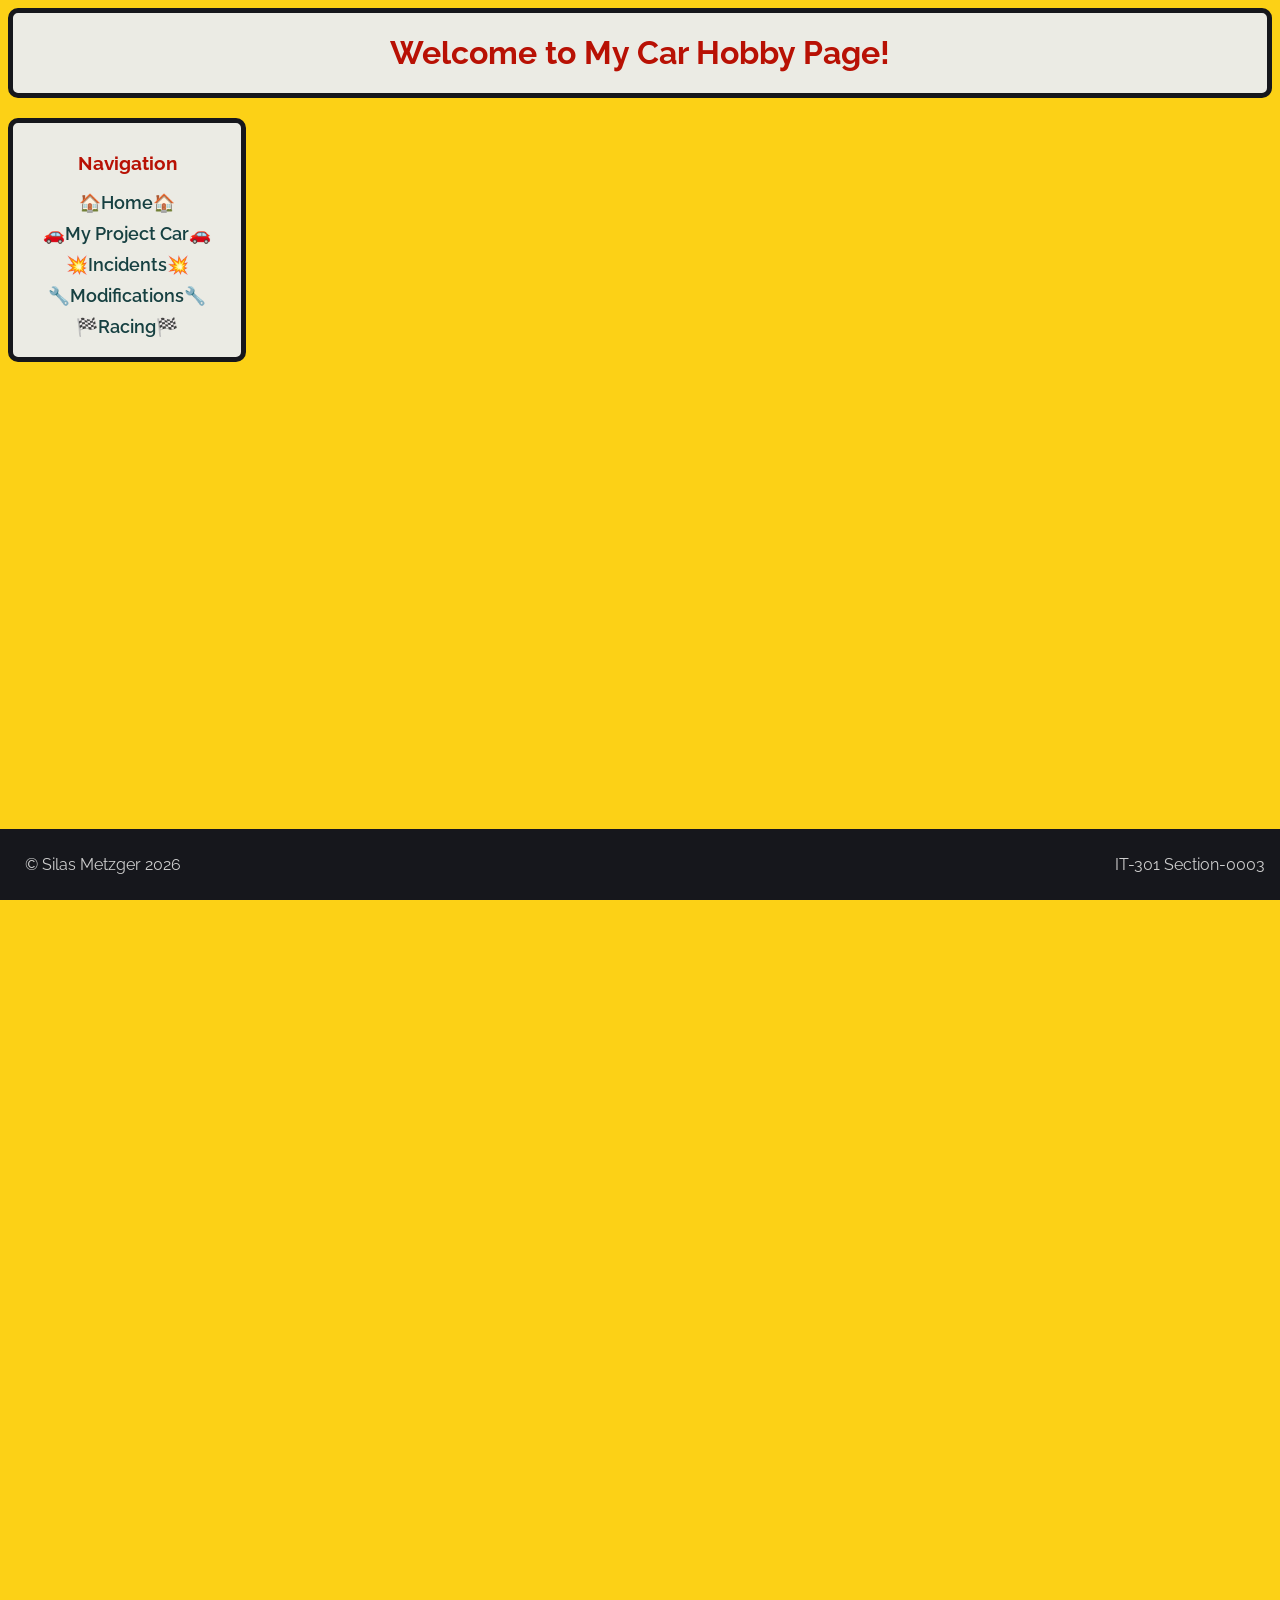
==== index.html @ 6cc9eecc "basic structuring" ====
<!DOCTYPE html>
<html lang="en">
<head>
    <meta charset="UTF-8">
    <meta name="viewport" content="width=device-width, initial-scale=1.0">
    <title>Home</title>
    <link rel="stylesheet" href="css/general.css">
    <link rel="preconnect" href="https://fonts.googleapis.com">
    <link rel="preconnect" href="https://fonts.gstatic.com" crossorigin>
    <link href="https://fonts.googleapis.com/css2?family=Raleway:ital,wght@0,100..900;1,100..900&display=swap" rel="stylesheet">
</head>
<body>
    <header>
        <h1>Welcome to My Car Hobby Page!</h1>
    </header>

    <nav>
        <h3>Navigation</h3>
        <ul>
            <li><a href="index.html">🏠Home🏠</a></li>
            <li><a href="car.html">🚗My Project Car🚗</a></li>
            <li><a href="struggle.html">💥Incidents💥</a></li>
            <li><a href="mods.html">🔧Modifications🔧</a></li>
            <li><a href="racing.html">🏁Racing🏁</a></li>
        </ul>
    </nav>

    <main>

    </main>

    <footer id="foot">
        <p>&copy; Silas Metzger 2026</p>
        <p>IT-301 Section-0003</p>
    </footer>
</body>
</html>
---- css/general.css ----
body{
    background-color: #fcd116;
    font-family: "Raleway", sans-serif;
    font-optical-sizing: auto;
    font-weight: 400;
    font-style: normal;
    height: 200vh;
    text-align: center;
}

header{
    background-color: #ebebe4;
    border: solid 5px #16171c;
    color: #b81104;
    border-radius: 10px;
    text-align: center;
}

nav{
    background-color: #ebebe4;
    border: solid 5px #16171c;
    color: #b81104;
    border-radius: 10px;
    max-width: fit-content;
    padding: 10px 30px;
    margin-top: 20px;
    text-align: center;
}

nav ul{
    list-style: none;
    margin: 0;
    padding: 0;
    display: flex;
    flex-direction: column;
    align-items: center;
}

nav ul li{
    padding-bottom: 10px;
    font-size: 1.1em;
}

nav ul li a{
    text-decoration: none;
    color: #164041;
    font-weight: 600;
}

footer{
    position: fixed;
    background-color: #16171c;
    left: 0;
    bottom: 0;
    width: 100%;
    padding: 10px 5px;
    display: flex;
    justify-content: space-between;
}

footer p{
    color: #cdcdcd;
    margin-right: 20px;
    margin-left: 20px;
}


/* Media queries */
@media (max-width: 1200px){
    nav{
        position: relative;
        left: 50%;
        transform: translateX(-50%);
        padding-top: 0px;
        min-width: 80%
    }
    nav ul{
        flex-direction: row;
        justify-content: space-around;
    }
    nav ul li{

    }
}

@media (max-width: 600px){
    header{
        border-bottom: none;
        border-bottom-left-radius: 0px;
        border-bottom-right-radius: 0px;
        padding-bottom: 10px;
        margin-bottom: 0px;
        position: absolute;
        left:50%;
        transform: translateX(-50%);
        top: 10px;
        width:90%;
        margin-left:auto;
        margin-right:auto;
        z-index: 1;
        padding-left:0;
        padding-right: 0;
    }
    
    nav{
        position: sticky;
        top:0;
        width:90%;
        margin: 80px auto 0;
        transform:none;
        padding: 5px 7px 0px;
        left:auto;
        max-width: none;
    }
    nav ul{
        flex-direction: column;
    }
}
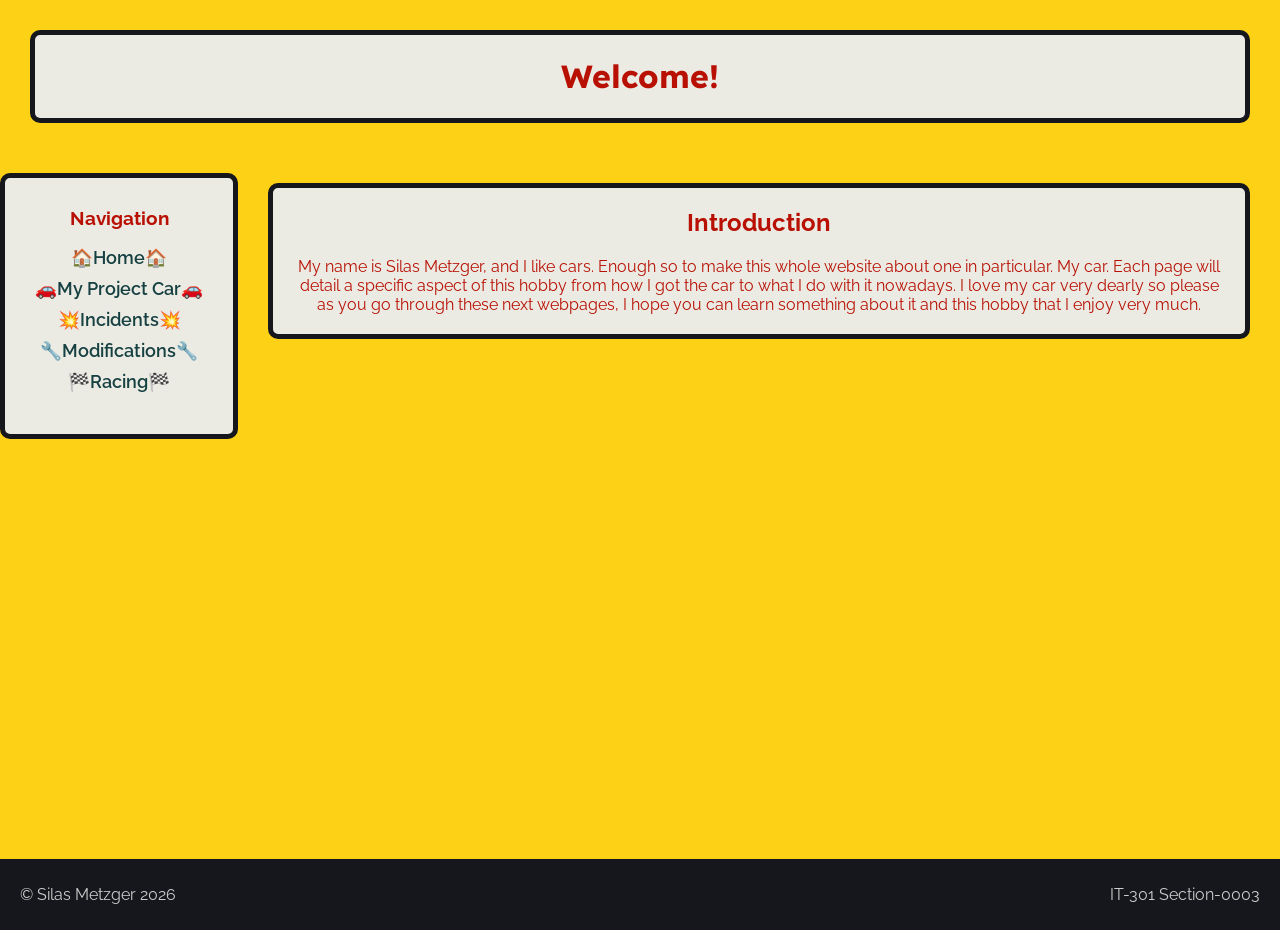
==== commit b42697a0: "updated all" ====
--- a/index.html
+++ b/index.html
@@ -7,13 +7,13 @@
     <link rel="stylesheet" href="css/general.css">
     <link rel="preconnect" href="https://fonts.googleapis.com">
     <link rel="preconnect" href="https://fonts.gstatic.com" crossorigin>
-    <link href="https://fonts.googleapis.com/css2?family=Raleway:ital,wght@0,100..900;1,100..900&display=swap" rel="stylesheet">
+    <link href="https://fonts.googleapis.com/css2?family=Lexend:wght@100..900&family=Raleway:ital,wght@0,100..900;1,100..900&display=swap" rel="stylesheet">
 </head>
 <body>
     <header>
-        <h1>Welcome to My Car Hobby Page!</h1>
+        <h1>Welcome!</h1>
     </header>
-
+    <div id="nonhead">
     <nav>
         <h3>Navigation</h3>
         <ul>
@@ -26,9 +26,12 @@
     </nav>
 
     <main>
-
+        <article>
+        <h2>Introduction</h2>
+        <p>My name is Silas Metzger, and I like cars. Enough so to make this whole website about one in particular. My car. Each page will detail a specific aspect of this hobby from how I got the car to what I do with it nowadays. I love my car very dearly so please as you go through these next webpages, I hope you can learn something about it and this hobby that I enjoy very much. </p>
+        </article>
     </main>
-
+    </div>
     <footer id="foot">
         <p>&copy; Silas Metzger 2026</p>
         <p>IT-301 Section-0003</p>
--- a/css/general.css
+++ b/css/general.css
@@ -1,11 +1,13 @@
 body{
+    position: relative;
     background-color: #fcd116;
     font-family: "Raleway", sans-serif;
     font-optical-sizing: auto;
     font-weight: 400;
     font-style: normal;
-    height: 200vh;
+    min-height: 100vh;
     text-align: center;
+    margin: 0px; 
 }
 
 header{
@@ -14,6 +16,11 @@
     color: #b81104;
     border-radius: 10px;
     text-align: center;
+    font-family: "Lexend", sans-serif;
+    font-optical-sizing: auto;
+    font-weight: 400;
+    font-style: normal;
+    margin: 30px;
 }
 
 nav{
@@ -48,14 +55,15 @@
 }
 
 footer{
-    position: fixed;
+    position: absolute;
     background-color: #16171c;
     left: 0;
     bottom: 0;
     width: 100%;
-    padding: 10px 5px;
+    padding: 10px 0px;
     display: flex;
     justify-content: space-between;
+    margin:0px;
 }
 
 footer p{
@@ -65,7 +73,35 @@
 }
 
 
+main{
+    padding-bottom: 70px;
+}
+
+article{
+    background-color: #ebebe4;
+    border: solid 5px #16171c;
+    color: #b81104;
+    border-radius: 10px;
+    text-align: center;
+    margin:30px
+}
+
+article p{
+    margin: 20px
+}
+
+
 /* Media queries */
+
+@media (min-width: 1201px){
+    #nonhead{
+        display: flex;
+    }
+    nav{
+        min-width: fit-content;
+    }
+}
+
 @media (max-width: 1200px){
     nav{
         position: relative;
@@ -78,9 +114,6 @@
         flex-direction: row;
         justify-content: space-around;
     }
-    nav ul li{
-
-    }
 }
 
 @media (max-width: 600px){
@@ -89,14 +122,12 @@
         border-bottom-left-radius: 0px;
         border-bottom-right-radius: 0px;
         padding-bottom: 10px;
-        margin-bottom: 0px;
         position: absolute;
         left:50%;
         transform: translateX(-50%);
-        top: 10px;
+        top: 0px;
         width:90%;
-        margin-left:auto;
-        margin-right:auto;
+        margin: 0px auto;
         z-index: 1;
         padding-left:0;
         padding-right: 0;
@@ -106,9 +137,9 @@
         position: sticky;
         top:0;
         width:90%;
-        margin: 80px auto 0;
+        margin: 100px auto 0;
         transform:none;
-        padding: 5px 7px 0px;
+        padding: 50px 0px 0px;
         left:auto;
         max-width: none;
     }
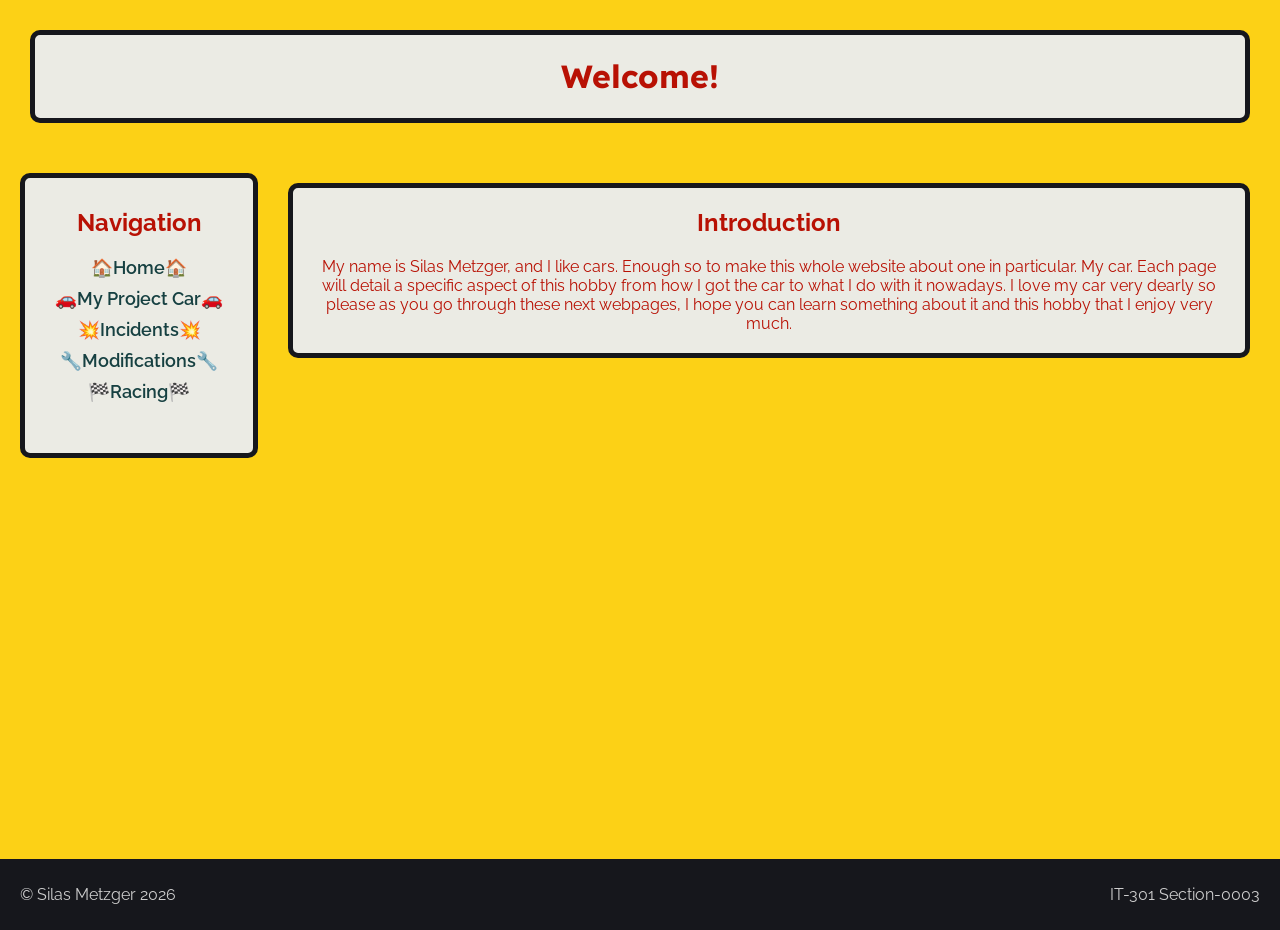
==== commit e0e88c00: "nu fixes" ====
--- a/index.html
+++ b/index.html
@@ -15,7 +15,7 @@
     </header>
     <div id="nonhead">
     <nav>
-        <h3>Navigation</h3>
+        <h2>Navigation</h2>
         <ul>
             <li><a href="index.html">🏠Home🏠</a></li>
             <li><a href="car.html">🚗My Project Car🚗</a></li>
--- a/css/general.css
+++ b/css/general.css
@@ -99,6 +99,7 @@
     }
     nav{
         min-width: fit-content;
+        margin-left: 20px;
     }
 }
 
@@ -135,11 +136,11 @@
     
     nav{
         position: sticky;
-        top:0;
+        top:50px;
         width:90%;
-        margin: 100px auto 0;
+        margin: 30px auto 50px;
         transform:none;
-        padding: 50px 0px 0px;
+        padding: 10px 0px 0px;
         left:auto;
         max-width: none;
     }
